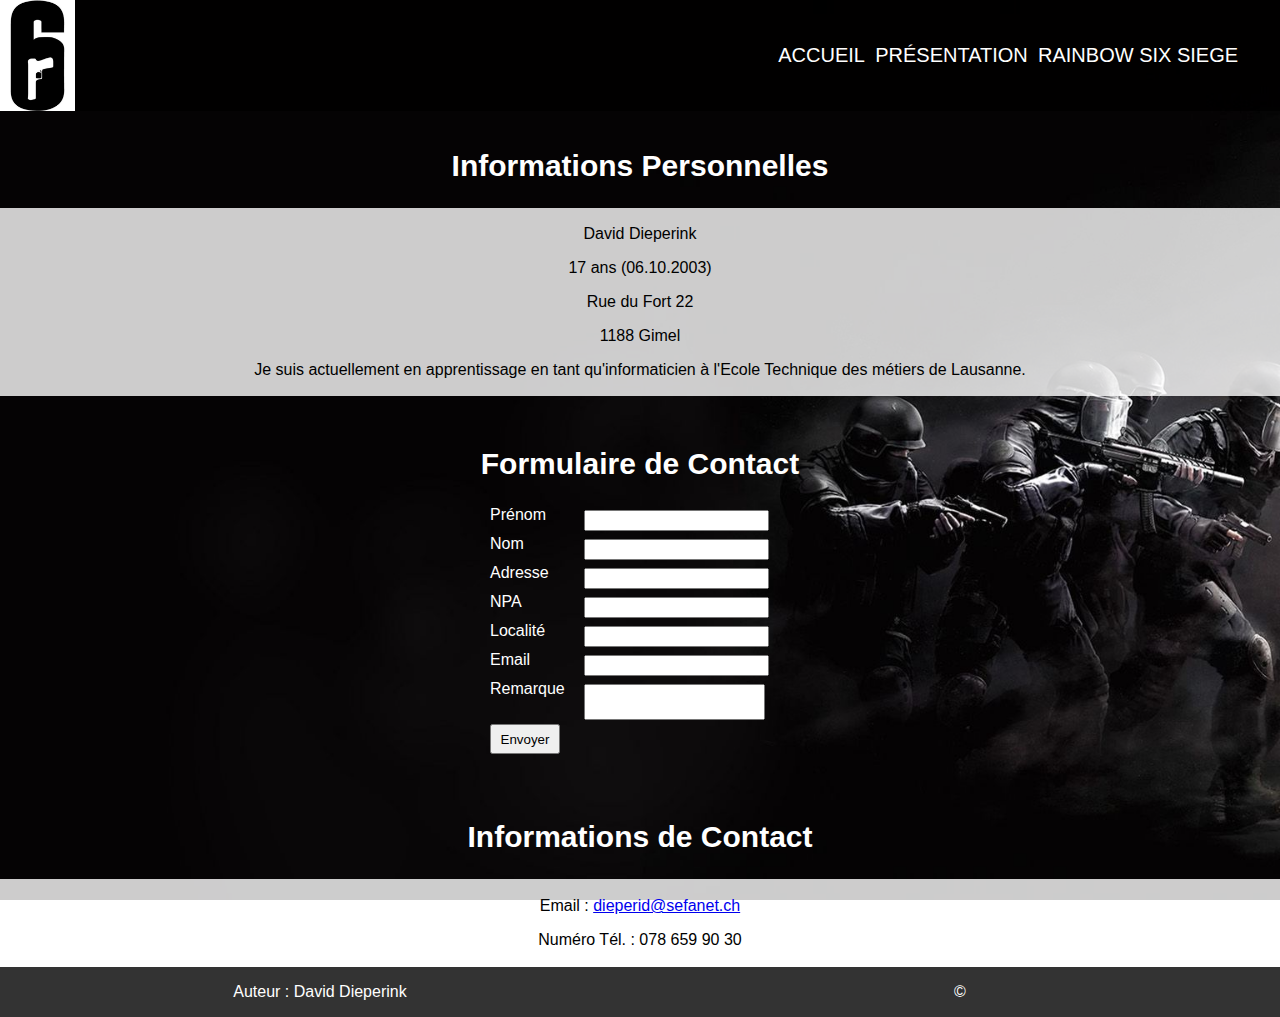
==== src/html/contact.html @ a1a394b6 "Initial commit" ====
<!DOCTYPE html>
<html lang="fr">
  <head>
    <!--ETML
      Auteur 			: David Dieperink
      Date        : 22.09.2020
      Description : Projet WebStatique - Page de contact
    -->
      <meta charset="utf-8">
      <title>Contact - Ecole Technique - Ecole des métiers - Lausanne</title>
      <link rel="stylesheet" href="../../resources/css/style.css" type="text/css">
  </head>
  <body class="bodyIndex">
    <header>
      <div class="navbar">
        <div class="navbarLeft">
          <a href="../../src/html/index.html"><img class="logoNavBar" src="../../resources/images/logoR6.jpg" alt="Logo R6"></a>
        </div>
        <nav>
          <ul>
            <li><a href="index.html">Accueil</a></li>
            <li><a href="presentation.html">Présentation</a></li>
            <li><a href="rainbowSixSiege.html">Rainbow Six Siege</a></li>
            <li><a href="analyse.html">Analyse</a></li>
            <li><a class="active" href="contact.html">Contact</a></li>
          </ul>
        </nav>
    </header>
      <div class="informationsPersonnelles">
        <h2>Informations Personnelles</h2>
      </div>
      <div class="infoPerso">
        <p>David Dieperink</p>
        <p>17 ans (06.10.2003)</p>
        <p>Rue du Fort 22</p>
        <p>1188 Gimel</p>
        <p>Je suis actuellement en apprentissage en tant qu'informaticien à l'Ecole Technique des métiers de Lausanne.</p>
      </div>

      <div class="titreFormulaireContact">
        <h2>Formulaire de Contact</h2>
      </div>
      <div class="formulaireContact">
        <form action="mailto:dieperid@sefanet.ch">
    			<div>
    				<label for="fname">Prénom</Label>
    				<input id="fname" name="fname" type="text">
    			</div>
    			<div>
    				<label for="lname">Nom</Label>
    				<input id="lname" name="lname" type="text">
    			</div>
    			<div>
    				<label for="address">Adresse</Label>
    				<input id="address" name="address" type="text">
    			</div>
    			<div>
    				<label for="npa">NPA</Label>
    				<input id="npa" name="npa" type="text">
    			</div>
    			<div>
    				<label for="location">Localité</Label>
    				<input id="location" name="location" type="text">
    			</div>
    			<div>
    				<label for="mail">Email</Label>
    				<input id="mail" name="mail" type="text">
    			</div>
    			<div>
    				<label for="remark">Remarque</Label>
    				<textarea id="remark" name="remark"></textarea>
    			</div>
    			<div>
    				<input class="button" type="submit" value="Envoyer">
    			</div>
    		</form>
      </div>

      <div class="informationsContact">
        <h2>Informations de Contact</h2>
      </div>
      <div class="infosContact">
        <span>Email : </span><a href="mailto:dieperid@sefanet.ch">dieperid@sefanet.ch</a>
        <p>Numéro Tél. : 078 659 90 30</p>
      </div>
    <footer class="footer">
      <p class="pFooter">Auteur : David Dieperink </p>
      <p class="copyRight">©</p>
    </footer>
  </body>
</html>
---- resources/css/style.css ----
/**
* Auteur 			: David Dieperink
* Date 				: 22.09.2020
* Description : Style CSS pour le site web
**/

html, body {
  margin: 0;
  padding: 0;
}
/** Titre centré + police arial **/
header {
  width: 100%;
}
/** Taille de la navbar **/
.navbar {
  width: 100%;
  height: 111px;
  background-color:  rgba(0, 0, 0, 0.8);
}
.navbarLeft {
  height: 111px;
  width: 60%;
  float: left;
}
.navbarRight {
  float: left;
  width: 40%;
  height: 111px;
}
/** Texte aligné + police arial + padding + couleur de fond **/
ul {
  margin-top: 0px;
  height: 111px;
  text-align: center;
  font-family: arial, sans-serif;
  font-size: 20px;
  list-style-type: none;
  padding: 0px;
  overflow: auto;
}
/** Logo de la barre de navigation **/
.logoNavBar {
  float: left;
  width: 75px;
  height: 111px;
}
/** Largeur des cases + flotement + séparation des cases **/
li {
  box-sizing: border-box;
  float: left;
  padding-top: 44px;
  margin-right: 2%;
}
li:first-child {
  margin-left: 2%;
}
/** Display + couleur du texte + alignement centré + padding **/
li a {
  text-transform: uppercase;
  display: block;
  color: white;
  text-align: center;
  text-decoration: none;
  font-family: arial, sans-serif;
}
/** Couleur qui change sur la barre de navigation en fonction de la page **/
.active {
  color: orange;
}
/** Emplacement du footer **/
footer {
  display: block;
  height:50px;
  font-family: arial, sans-serif;
  background-color: rgba(0, 0, 0, 0.8);
  font-size: 16px;
}
/** Mise en place du texte du footer **/
.pFooter {
  width: 50%;
  float: left;
  text-shadow: right;
  font-family: arial, sans-serif;
  text-align: center;
  color: white;
}
/** Alignement du logo copyright **/
.copyRight {
  float: left;
  width: 50%;
  text-align: center;
  color: white;
}
/** Position de l'image de fond **/
.bodyIndex {
  background-position: center;
  background-attachment: fixed;
  background-size: cover;
  background-image: url("../../resources/images/fondR6_2.jpg");
  background-repeat: no-repeat;
  height: 95vh;
}

/** --------------------------- Page d'accueil --------------------------- **/
/** Mise en place du paragraphe de la page d'accueil**/
#pAccueil {
  margin-left: 300px;
  margin-right: 300px;
  margin-top: 80px;
  color: white;
  font-family: arial, sans-serif;
  font-size: 18px;
  text-align: center;
}
/** Titre h2 pour la vido de bande annonce du jeux **/
#bandeAnnonceH2 {
  text-align: center;
  box-sizing: border-box;
  font-family: arial, sans-serif;
  margin-top: 65px;
  margin-left: 200px;
  margin-right: 200px;
  font-size: 30px;
  color: block;
  text-shadow: 1px 0 0 #FFF, 1px 1px 0 #FFF,
              0 1px 0 #FFF, -1px 1px 0 #FFF,
            -1px 0 0 #FFF, -1px -1px 0 #FFF,
            0 -1px 0 #FFF,  1px -1px 0 #FFF;
  text-decoration:underline;
}
/** Emplacement de la vidéo **/
.videoBandeAnnonce {
  display: block;
  margin-left: auto;
  margin-right: auto;
  margin-bottom: 30px;
}

/** ------------------------ Page de présentation ------------------------ **/
/** Taille de la page de présentation **/
.pagePresentation {
  display: block;
  background-color: rgba(255, 255, 255, 0.7);
  margin-top: 2.5%;
  margin-left: 200px;
  margin-right: 200px;
  padding-left: 15px;
  padding-right: 15px;
  font-family: arial, sans-serif;
  font-size: 18px;
  text-align: left;
  border-radius: 10px;
}
/** Mise en place du texte de présentation partie 1 **/
.presentationP1 {
  margin-top: 3%;
  padding-top: 15px;
  color: black;
  font-family: arial, sans-serif;
  font-size: 18px;
  text-align: left;
}
/** Emplacement du texte de la photo de profil **/
#pPhotoProfil {
  margin-bottom: 2px;
}
/** Emplacement de la photo de profil **/
.photoProfil {
  margin-top: 1%;
  text-align: center;
}
/** Mise en place du texte de présentation partie 2 **/
.presentationP2 {
  padding-bottom: 15px;
  color: black;
  font-family: arial, sans-serif;
  font-size: 18px;
  text-align: left;
}

/** ----------------------- Page Rainbow Six Siege ----------------------- **/
/** Taille des blocks de la page  **/
.block {
  display: block;
  background-color: rgba(255, 255, 255, 0.7);
  margin-top: 3%;
  margin-left: 200px;
  margin-right: 200px;
  padding-left: 15px;
  padding-right: 15px;
  font-family: arial, sans-serif;
  font-size: 18px;
  text-align: justify;
  border-radius: 10px;
}
/** Position des images de la page **/
.imagesR6 {
  float: left;
  margin-top: 15px;
}
.imagesR6_2 {
  float: left;
  margin-top: 5px;
}
/** Mise en place du texte de présentation du jeux **/
.pR6debut {
  padding-top: 15px;
  margin-left: 135px;
  text-align: left;
  font-family: arial, sans-serif;
}
.pR6fin {
  padding-bottom: 15px;
  margin-left: 135px;
  text-align: left;
  font-family: arial, sans-serif;
}
/** Dispotion des titres de la page **/
.titreH1pR6 {
  padding-top: 15px;
  font-family: arial, sans-serif;
  font-size: 25px;
  text-align: left;
  margin-left: 135px;
  margin-top: 20px;
  text-decoration: underline;
}
.titreH2pR6 {
  font-family: arial, sans-serif;
  font-size: 19px;
  text-align: left;
  margin-left: 135px;
  margin-top: 20px;
  text-decoration: underline;
}
.titreH3pR6 {
  font-family: arial, sans-serif;
  font-size: 16px;
  text-align: left;
  margin-left: 135px;
  margin-top: 20px;
  text-decoration: underline;
}
/** Disposition des autres paragraphes **/
.pR6 {
  margin-left: 135px;
  text-align: left;
  font-family: arial, sans-serif;
}
/** Emplacement du texte pour la bombe **/
.pBombeR6 {
  margin-top: 20px;
  margin-bottom: 5px;
}
.titreH3pR6 {
  font-family: arial, sans-serif;
  font-size: 18px;
  text-align: left;
  margin-left: 135px;
  margin-top: 20px;
}

/** -------------------------- Page de contact -------------------------- **/
/** Mise en place du titre **/
.informationsPersonnelles {
  margin-top: 3%;
  color: white;
  font-size: 20px;
  text-align: center;
  font-family: arial, sans-serif;
}
/** Disposition des informations personnelles **/
.infoPerso {
  background-color: rgba(255, 255, 255, 0.8);
  padding-top: 1px;
  padding-bottom: 1px;
  font-family: arial, sans-serif;
  font-size: 16px;
  color: black;
  text-align: center;
}
/** Disposition du tire du formulaire **/
.titreFormulaireContact {
  margin-top: 4%;
  color: white;
  font-size: 20px;
  text-align: center;
  font-family: arial, sans-serif;
}
/** Mise en place du style du formulaire **/
.formulaireContact {
  color: white;
  font-family: arial, sans-serif;
}
/** Disposition du formulaire **/
form {
    margin-left: auto;
    margin-right: auto;
  	width: 300px;
  	height: 250px;
}
/** Etiquettes et champs **/
div {
  	display: block;
  	width: 100%;
  	height: auto;
}
/** Etiquettes des champs **/
label {
  	float: left;
  	width: 30%;
}
/** Champs du formulaire **/
input, textarea {
  	float: left;
  	margin: 4px;
    resize: none;
}
.button {
  margin: 0%;
  height: 30px;
  width: 70px;
}
/** Mise en place du titre pour les informations de contact**/
.informationsContact {
  margin-top: 5%;
  color: white;
  font-size: 20px;
  text-align: center;
  font-family: arial, sans-serif;
}
/** Disposition des informations de contact **/
.infosContact {
  background-color: rgba(255, 255, 255, 0.8);
  padding-top:18px;
  padding-bottom: 2px;
  color: black;
  font-family: arial, sans-serif;
  font-size: 16px;
  text-align: center;
}
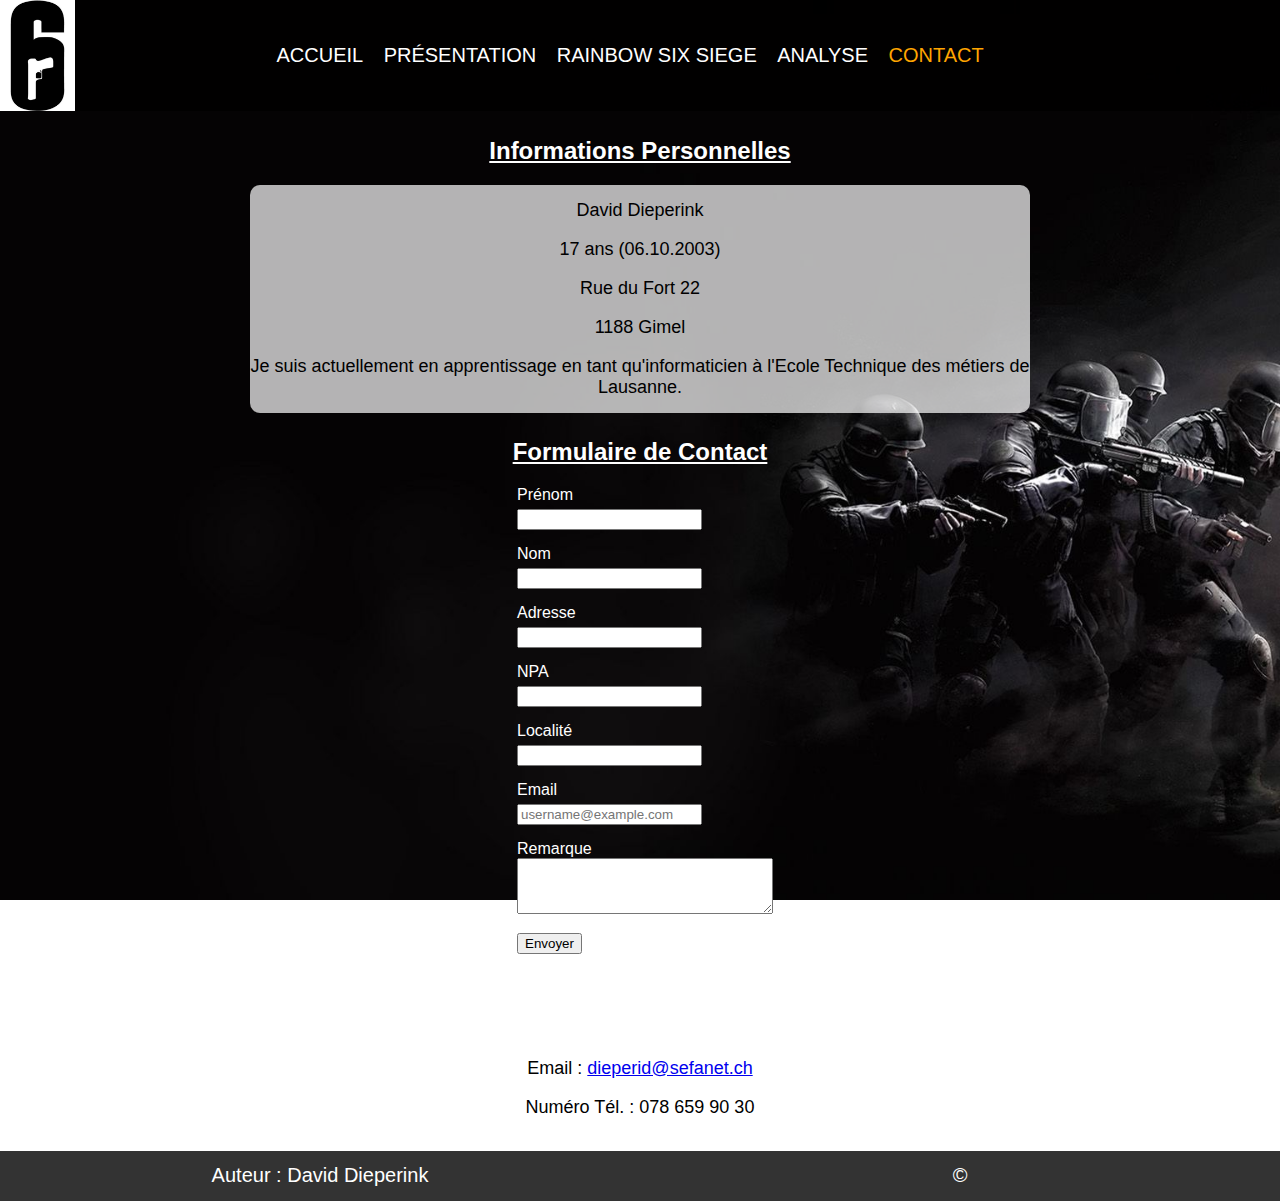
==== commit 586ea589: "Improvements" ====
--- a/src/html/contact.html
+++ b/src/html/contact.html
@@ -7,6 +7,7 @@
       Description : Projet WebStatique - Page de contact
     -->
       <meta charset="utf-8">
+      <meta name="viewport" content="width=device-width, initial-scale=1.0">
       <title>Contact - Ecole Technique - Ecole des métiers - Lausanne</title>
       <link rel="stylesheet" href="../../resources/css/style.css" type="text/css">
   </head>
@@ -14,74 +15,69 @@
     <header>
       <div class="navbar">
         <div class="navbarLeft">
-          <a href="../../src/html/index.html"><img class="logoNavBar" src="../../resources/images/logoR6.jpg" alt="Logo R6"></a>
+          <a href="/index.html"><img class="logoNavBar" src="../../resources/images/logoR6.jpg" alt="Logo R6" style="max-width:100%;height:auto;"></a>
         </div>
         <nav>
           <ul>
-            <li><a href="index.html">Accueil</a></li>
+            <li><a href="/index.html">Accueil</a></li>
             <li><a href="presentation.html">Présentation</a></li>
             <li><a href="rainbowSixSiege.html">Rainbow Six Siege</a></li>
             <li><a href="analyse.html">Analyse</a></li>
-            <li><a class="active" href="contact.html">Contact</a></li>
+            <li><a class="active" href="#">Contact</a></li>
           </ul>
         </nav>
+      </div>
     </header>
-      <div class="informationsPersonnelles">
-        <h2>Informations Personnelles</h2>
+      <div>
+    <h2 class="titreInfosPersonnelles">Informations Personnelles</h2>
+      <div class="infoPerso">
+        <p class="pContactDebut">David Dieperink</p>
+        <p class="pContact">17 ans (06.10.2003)</p>
+        <p class="pContact">Rue du Fort 22</p>
+        <p class="pContact">1188 Gimel</p>
+        <p class="pContactFin">Je suis actuellement en apprentissage en tant qu'informaticien à l'Ecole Technique des métiers de Lausanne.</p>
       </div>
-      <div class="infoPerso">
-        <p>David Dieperink</p>
-        <p>17 ans (06.10.2003)</p>
-        <p>Rue du Fort 22</p>
-        <p>1188 Gimel</p>
-        <p>Je suis actuellement en apprentissage en tant qu'informaticien à l'Ecole Technique des métiers de Lausanne.</p>
-      </div>
-
-      <div class="titreFormulaireContact">
-        <h2>Formulaire de Contact</h2>
-      </div>
-      <div class="formulaireContact">
-        <form action="mailto:dieperid@sefanet.ch">
-    			<div>
+    </div>
+      <div class="formulaireContact-group">
+        <h2 class="titreFormulaireContact">Formulaire de Contact</h2>
+        <form id="formulaireContact-form" action="mailto:dieperid@sefanet.ch">
+    			<div class="form-group"> 
     				<label for="fname">Prénom</Label>
-    				<input id="fname" name="fname" type="text">
+    				<input  class="form-control" type="text" id="fname" required> 
     			</div>
-    			<div>
+    			<div class="form-group">
     				<label for="lname">Nom</Label>
-    				<input id="lname" name="lname" type="text">
+    				<input  class="form-control" type="text" id="lname" required>
     			</div>
-    			<div>
+    			<div class="form-group">
     				<label for="address">Adresse</Label>
-    				<input id="address" name="address" type="text">
+    				<input  class="form-control" type="text" id="address">
+          </div>
+    			<div class="form-group">
+            <label for="npa">NPA</Label>
+    				<input  class="form-control" type="text" id="npa">
     			</div>
-    			<div>
-    				<label for="npa">NPA</Label>
-    				<input id="npa" name="npa" type="text">
+    			<div class="form-group">
+    				<label for="inputLocation">Localité</Label>
+    				<input type="text" class="form-control" id="location" >
     			</div>
-    			<div>
-    				<label for="location">Localité</Label>
-    				<input id="location" name="location" type="text">
+          <div class="form-group">
+            <label for="inputEmail">Email</label>
+            <input type="email" class="form-control" id="inputEmail" placeholder="username@example.com">
+          </div>
+    			<div class="form-group">
+    				<label for="remark">Remarque</Label>
+    				<textarea  class="form-control" id="remark" required></textarea>
     			</div>
-    			<div>
-    				<label for="mail">Email</Label>
-    				<input id="mail" name="mail" type="text">
-    			</div>
-    			<div>
-    				<label for="remark">Remarque</Label>
-    				<textarea id="remark" name="remark"></textarea>
-    			</div>
-    			<div>
-    				<input class="button" type="submit" value="Envoyer">
-    			</div>
+    			<input class="button" type="submit" value="Envoyer">
     		</form>
       </div>
-
-      <div class="informationsContact">
-        <h2>Informations de Contact</h2>
-      </div>
-      <div class="infosContact">
-        <span>Email : </span><a href="mailto:dieperid@sefanet.ch">dieperid@sefanet.ch</a>
-        <p>Numéro Tél. : 078 659 90 30</p>
+      <div>
+        <h2 class="titreInfosContact" >Informations de Contact</h2>
+        <div class="infosContact">
+          <p class="pContactDebut"><span>Email : </span><a href="mailto:dieperid@sefanet.ch">dieperid@sefanet.ch</a></p>
+          <p class="pContactFin">Numéro Tél. : 078 659 90 30</p>
+        </div>
       </div>
     <footer class="footer">
       <p class="pFooter">Auteur : David Dieperink </p>
--- a/resources/css/style.css
+++ b/resources/css/style.css
@@ -64,26 +64,32 @@
   text-decoration: none;
   font-family: arial, sans-serif;
 }
+/** Couleur qui change sur la barre de navigation en passant sur une page **/
+li a:hover {
+  color: orange;
+}
 /** Couleur qui change sur la barre de navigation en fonction de la page **/
 .active {
   color: orange;
 }
 /** Emplacement du footer **/
 footer {
+  margin: 0;
   display: block;
   height:50px;
   font-family: arial, sans-serif;
   background-color: rgba(0, 0, 0, 0.8);
-  font-size: 16px;
+  font-size: 20px;
 }
 /** Mise en place du texte du footer **/
 .pFooter {
   width: 50%;
   float: left;
-  text-shadow: right;
-  font-family: arial, sans-serif;
-  text-align: center;
-  color: white;
+  font-family: arial, sans-serif;
+  text-align: center;
+  color: white;
+  margin-top: 13.5px;
+  margin-bottom: 13.5px;
 }
 /** Alignement du logo copyright **/
 .copyRight {
@@ -91,6 +97,8 @@
   width: 50%;
   text-align: center;
   color: white;
+  margin-top: 13.5px;
+  margin-bottom: 13.5px;
 }
 /** Position de l'image de fond **/
 .bodyIndex {
@@ -119,10 +127,9 @@
   box-sizing: border-box;
   font-family: arial, sans-serif;
   margin-top: 65px;
-  margin-left: 200px;
-  margin-right: 200px;
+  margin-left: auto;
+  margin-right: auto;
   font-size: 30px;
-  color: block;
   text-shadow: 1px 0 0 #FFF, 1px 1px 0 #FFF,
               0 1px 0 #FFF, -1px 1px 0 #FFF,
             -1px 0 0 #FFF, -1px -1px 0 #FFF,
@@ -131,55 +138,61 @@
 }
 /** Emplacement de la vidéo **/
 .videoBandeAnnonce {
+  max-width: 50%;
   display: block;
   margin-left: auto;
   margin-right: auto;
   margin-bottom: 30px;
 }
-
+video {
+  max-width: 50%;
+}
 /** ------------------------ Page de présentation ------------------------ **/
 /** Taille de la page de présentation **/
 .pagePresentation {
   display: block;
   background-color: rgba(255, 255, 255, 0.7);
-  margin-top: 2.5%;
+  margin-top: 3%;
   margin-left: 200px;
   margin-right: 200px;
   padding-left: 15px;
   padding-right: 15px;
   font-family: arial, sans-serif;
+  border-radius: 10px;
+}
+/** Mise en place du texte de présentation partie 1 **/
+.presentationP1 {
+  padding-top: 15px;
+  padding-bottom: 11px;
+  color: black;
+  font-family: arial, sans-serif;
   font-size: 18px;
   text-align: left;
-  border-radius: 10px;
-}
-/** Mise en place du texte de présentation partie 1 **/
-.presentationP1 {
-  margin-top: 3%;
-  padding-top: 15px;
+}
+/** Emplacement du texte de la photo de profil **/
+.pPhotoProfil {
+  margin-bottom: 0.5%;
+}
+/** Emplacement de la photo de profil **/
+.photoProfil {
+  text-align: center;
+}
+/** Mise en place du texte de présentation partie 2 **/
+.presentationP2 {
+  padding-top: 11px;
+  padding-bottom: 15px;
   color: black;
   font-family: arial, sans-serif;
   font-size: 18px;
   text-align: left;
 }
-/** Emplacement du texte de la photo de profil **/
-#pPhotoProfil {
-  margin-bottom: 2px;
-}
-/** Emplacement de la photo de profil **/
-.photoProfil {
-  margin-top: 1%;
-  text-align: center;
-}
-/** Mise en place du texte de présentation partie 2 **/
-.presentationP2 {
-  padding-bottom: 15px;
-  color: black;
-  font-family: arial, sans-serif;
-  font-size: 18px;
-  text-align: left;
-}
 
 /** ----------------------- Page Rainbow Six Siege ----------------------- **/
+/** Emplacement du texte pour la bombe **/
+.pBombeR6 {
+  margin-top: 0;
+  margin-bottom: 5px;
+}
 /** Taille des blocks de la page  **/
 .block {
   display: block;
@@ -191,7 +204,6 @@
   padding-right: 15px;
   font-family: arial, sans-serif;
   font-size: 18px;
-  text-align: justify;
   border-radius: 10px;
 }
 /** Position des images de la page **/
@@ -199,9 +211,12 @@
   float: left;
   margin-top: 15px;
 }
-.imagesR6_2 {
-  float: left;
-  margin-top: 5px;
+.imagesR6second {
+  float: left;
+  margin-top: 10px;
+}
+.imagesR6mid {
+  float: left;
 }
 /** Mise en place du texte de présentation du jeux **/
 .pR6debut {
@@ -220,7 +235,7 @@
 .titreH1pR6 {
   padding-top: 15px;
   font-family: arial, sans-serif;
-  font-size: 25px;
+  font-size: 26px;
   text-align: left;
   margin-left: 135px;
   margin-top: 20px;
@@ -228,7 +243,7 @@
 }
 .titreH2pR6 {
   font-family: arial, sans-serif;
-  font-size: 19px;
+  font-size: 20px;
   text-align: left;
   margin-left: 135px;
   margin-top: 20px;
@@ -236,7 +251,7 @@
 }
 .titreH3pR6 {
   font-family: arial, sans-serif;
-  font-size: 16px;
+  font-size: 18px;
   text-align: left;
   margin-left: 135px;
   margin-top: 20px;
@@ -248,95 +263,461 @@
   text-align: left;
   font-family: arial, sans-serif;
 }
-/** Emplacement du texte pour la bombe **/
-.pBombeR6 {
-  margin-top: 20px;
-  margin-bottom: 5px;
-}
-.titreH3pR6 {
+/** Décoration pour les nom des personnages **/
+.nomPerso {
+  text-decoration: underline;
+}
+
+/** -------------------------- Page d'analyse --------------------------- **/
+/** Dimension et caractéristique de la page **/
+.analyseQuestion {
+  margin-left: 200px;
+  margin-right: 200px;
+  color: white;
   font-family: arial, sans-serif;
   font-size: 18px;
-  text-align: left;
-  margin-left: 135px;
-  margin-top: 20px;
+  overflow: auto;
+}
+/** Dimension du texte et des images **/
+.questionsAnalyse {
+  width: 611px;
+  margin-left: 5px;
+}
+/** Dimension du bloc numéro 1 **/
+.quest1 {
+  height: 288px;
+  float: left;
+}
+/** Dimension du bloc numéro 2 **/
+.quest2 {
+  height: 288px;
+  margin-left: 271px;
+  margin-bottom: 25px;
+  float: left;
+}
+/** Dimension du bloc numéro 3 **/
+.quest3 {
+  margin-top: 64px;
+  margin-bottom: 25px;
+  float: left;
+}
+/** Dimension du bloc numéro 4 **/
+.quest4 {
+  height: 348.5px;
+  margin-left: 271px;
+  float: left;
+}
+/** Dimension du bloc numéro 5 **/
+.quest5 {
+  margin-left: auto;
+  margin-right: auto;
+  margin-top: 5px;
+  margin-bottom: 10px;
 }
 
 /** -------------------------- Page de contact -------------------------- **/
 /** Mise en place du titre **/
-.informationsPersonnelles {
-  margin-top: 3%;
-  color: white;
-  font-size: 20px;
+.titreInfosPersonnelles {
+  text-decoration: underline;
+  margin-top: 2%;
+  color: white;
   text-align: center;
   font-family: arial, sans-serif;
 }
 /** Disposition des informations personnelles **/
 .infoPerso {
-  background-color: rgba(255, 255, 255, 0.8);
-  padding-top: 1px;
-  padding-bottom: 1px;
-  font-family: arial, sans-serif;
-  font-size: 16px;
-  color: black;
-  text-align: center;
+  display: block;
+  background-color: rgba(255, 255, 255, 0.7);
+  margin-top: 1%;
+  margin-left: 300px;
+  margin-right: 300px;
+  font-family: arial, sans-serif;
+  font-size: 18px;
+  border-radius: 10px;
+  text-align: center;
+}
+/** Disposition des paragraphes **/
+.pContact {
+  text-align: center;
+  font-family: arial, sans-serif;
+}
+.pContactDebut {
+  text-align: center;
+  padding-top: 15px;
+}
+.pContactFin {
+  text-align: center;
+  padding-bottom: 15px;
 }
 /** Disposition du tire du formulaire **/
 .titreFormulaireContact {
-  margin-top: 4%;
-  color: white;
-  font-size: 20px;
-  text-align: center;
-  font-family: arial, sans-serif;
-}
-/** Mise en place du style du formulaire **/
-.formulaireContact {
-  color: white;
-  font-family: arial, sans-serif;
-}
-/** Disposition du formulaire **/
-form {
-    margin-left: auto;
-    margin-right: auto;
-  	width: 300px;
-  	height: 250px;
-}
-/** Etiquettes et champs **/
-div {
-  	display: block;
-  	width: 100%;
-  	height: auto;
-}
-/** Etiquettes des champs **/
-label {
-  	float: left;
-  	width: 30%;
-}
+  text-decoration: underline;
+  margin-top: 2%;
+  color: white;
+  text-align: center;
+  font-family: arial, sans-serif;
+}
+
+div.formulaireContact-group {
+  /** Mise en place du style du formulaire **/
+  color: white;
+  font-family: arial, sans-serif;
+  /** Disposition du formulaire **/
+  margin-left: auto;
+  margin-right: auto;
+  text-align:left;
+}
+
+#formulaireContact-form{
+  margin-left: auto;
+  margin-right: auto;
+  width: 246px;
+}
+
+.form-group {
+width: 50px;
+}
+
 /** Champs du formulaire **/
-input, textarea {
-  	float: left;
-  	margin: 4px;
-    resize: none;
-}
-.button {
-  margin: 0%;
-  height: 30px;
-  width: 70px;
-}
+input {
+  margin-top: 5px;
+	margin-bottom: 15px;
+}
+textarea {
+	margin-bottom: 10px;
+  width: 250px;
+  height: 50px;
+}
+
 /** Mise en place du titre pour les informations de contact**/
-.informationsContact {
-  margin-top: 5%;
-  color: white;
-  font-size: 20px;
+.titreInfosContact {
+  text-decoration: underline;
+  margin-top: 2%;
+  color: white;
   text-align: center;
   font-family: arial, sans-serif;
 }
 /** Disposition des informations de contact **/
 .infosContact {
-  background-color: rgba(255, 255, 255, 0.8);
-  padding-top:18px;
-  padding-bottom: 2px;
-  color: black;
-  font-family: arial, sans-serif;
-  font-size: 16px;
-  text-align: center;
-}
+  display: block;
+  background-color: rgba(255, 255, 255, 0.7);
+  margin-top: 1%;
+  margin-left: 300px;
+  margin-right: 300px;
+  font-family: arial, sans-serif;
+  font-size: 18px;
+  border-radius: 10px;
+  text-align: center;
+}
+
+
+
+h2.titreInfosContact {
+  margin-right: auto;
+  margin-left: auto;
+}
+
+/** -------------------------- Responsive Design -------------------------- **/
+@media only screen and (max-width: 1920px) {
+ 
+}
+
+/** Réduction des tailles lorsque l'écran fait moins de 1800px en largeur **/
+@media only screen and (max-width: 1800px) {
+  /** Barre de navigation **/
+  .navbarLeft {
+    width: 50%
+  }
+}
+
+/** Réduction des tailles lorsque l'écran fait moins de 1600px en largeur **/
+@media only screen and (max-width: 1600px) {
+  /** Barre de navigation **/
+  .navbarLeft {
+    width: 40%
+  }
+  ul {
+    font-size: 20px;
+  }
+
+  /** Footer **/
+  .pFooter {
+    font-size: 20px;
+  }
+  .copyRight {
+    font-size: 20px;
+  }
+}
+
+/** Réduction des tailles lorsque l'écran fait moins de 1400px en largeur **/
+@media only screen and (max-width: 1400px) {
+  /** Barre de navigation **/
+  .navbarLeft {
+    width: 20%
+  }
+
+  /** Page d'Accueil **/
+  #pAccueil {
+    margin-left: 250px;
+    margin-right: 250px;
+  }
+
+  /** Page Contact **/
+  .infoPerso {
+    margin-left: 250px;
+    margin-right: 250px;
+  }
+  .infosContact {
+    margin-left: 250px;
+    margin-right: 250px;
+  }
+}
+
+/** Réduction des tailles lorsque l'écran fait moins de 1200px en largeur **/
+@media only screen and (max-width: 1200px) {
+  /** Barre de navigation **/
+  .navbarLeft {
+    width: 20%
+  }
+
+  /** Page d'Accueil **/
+  #pAccueil {
+    margin-left: 150px;
+    margin-right: 150px;
+  }
+  #bandeAnnonceH2 {
+    font-size: 28px;
+  }
+  .videoBandeAnnonce {
+    width: 512px;
+    height: 344px;
+  }
+
+  /** Page Présentation **/
+  .pagePresentation {
+    margin-left: 100px;
+    margin-right: 100px;
+  }
+
+  /** Page Rainbow Six Siege **/
+  .block {
+    margin-left: 100px;
+    margin-right: 100px;
+  }
+  .imagesR6 {
+      display: none;
+  }
+  .imagesR6second {
+      display: none;
+  }
+  .imagesR6mid {
+      display: none;
+  }
+  .pPhotoBombe {
+    display: none;
+  }
+  .pR6debut {
+      margin-left: 0;
+  }
+  .pR6 {
+    margin-left: 0;
+  }
+  .pR6fin {
+    margin-left: 0;
+  }
+  .titreH1pR6 {
+    margin-left: 0;
+  }
+  .titreH2pR6 {
+    margin-left: 0;
+  }
+  .titreH3pR6 {
+    margin-left: 0;
+  }
+  /** Page Analyse **/
+  .analyseQuestion {
+    margin-left: 100px;
+    margin-right: 100px;
+  }
+  .quest1, .quest2, .quest3, .quest4 {
+    float: none;
+    margin-left: 0;
+  }
+  .quest3 {
+    margin-top: 0;
+  }
+
+  /** Page Contact **/
+  .infoPerso {
+    margin-left: 100px;
+    margin-right: 100px;
+  }
+  .infosContact {
+    margin-left: 100px;
+    margin-right: 100px;
+  }
+  .formulaireContact {
+    height: 460px;
+  }
+  form {
+    margin-right: 330px;
+  }
+}
+
+/** Réduction des tailles lorsque l'écran fait moins de 900px en largeur **/
+@media only screen and (max-width: 900px) {
+  /** Barre de navigation **/
+  ul {
+    font-size: 17px;
+  }
+
+  /** Footer **/
+  .pFooter {
+    font-size: 17px;
+  }
+  .copyRight {
+    font-size: 17px;
+  }
+
+  /** Page d'Accueil **/
+  #pAccueil {
+    margin-left: 100px;
+    margin-right: 100px;
+  }
+  .videoBandeAnnonce {
+    width: 384px;
+    height: 344px;
+    margin-bottom: 130px;
+  }
+
+  /** Page Présentation **/
+  .pagePresentation {
+    margin-left: 50px;
+    margin-right: 50px;
+  }
+
+  /** Page Rainbow Six Siege **/
+  .block {
+    margin-left: 50px;
+    margin-right: 50px;
+  }
+
+  /** Page Analyse **/
+  .analyseQuestion {
+    margin-left: 50px;
+    margin-right: 50px;
+  }
+
+  /** Page Contact **/
+  .infoPerso {
+    margin-left: 50px;
+    margin-right: 50px;
+  }
+  .infosContact {
+    margin-left: 50px;
+    margin-right: 50px;
+  }
+  .formulaireContact {
+    height: 470px;
+  }
+  form {
+    margin-right: 225px;
+  }
+}
+
+/** Réduction des tailles lorsque l'écran fait moins de 500px en largeur **/
+@media only screen and (max-width: 500px) {
+  /** Barre de navigation **/
+  ul {
+    height: 111px;
+    font-size: 16px;
+  }
+  li {
+    float: none;
+    padding-top: 0;
+  }
+  li:first-child {
+    margin-top: 1%;
+  }
+  li a {
+    margin-top: 3px;
+    text-align: right;
+    margin-right: 2%;
+  }
+
+  /** Footer **/
+  .pFooter {
+    width: 70%;
+  }
+  .copyRight {
+    width: 30%;
+  }
+
+  /** Page d'Accueil **/
+  #pAccueil {
+    margin-top: 30px;
+    margin-left: 20px;
+    margin-right: 20px;
+    text-align: left;
+    font-size: 18px;
+  }
+  #bandeAnnonceH2 {
+    font-size: 20px;
+    margin-top: 50px;
+  }
+  .videoBandeAnnonce {
+    width: auto;
+    height: auto;
+    margin-bottom: 87px;
+  }
+
+  /** Page Présentation **/
+  .pagePresentation {
+    margin-left: 20px;
+    margin-right: 20px;
+  }
+
+  /** Page Rainbow Six Siege **/
+  .block {
+    margin-left: 20px;
+    margin-right: 20px;
+  }
+
+  /** Page Analyse **/
+  .analyseQuestion {
+    margin-left: 20px;
+    margin-right: 20px;
+  }
+  .questionsAnalyse {
+    width: 335px;
+    margin-left: 0;
+  }
+  .quest1, .quest2 {
+    height: 230px;
+  }
+  .quest3 {
+    margin-top: 0;
+  }
+  
+  /** Page Contact **/
+  .infoPerso {
+    margin-left: 20px;
+    margin-right: 20px;
+  }
+  .infosContact {
+    margin-left: 20px;
+    margin-right: 20px;
+  }
+
+  .formulaireContact {
+    height: 300px;
+  }
+  textarea {
+    width: 245px;
+    height: 50px;
+  }
+  form {
+    margin-left: 64px;
+    margin-right: 31px;
+  }
+}
